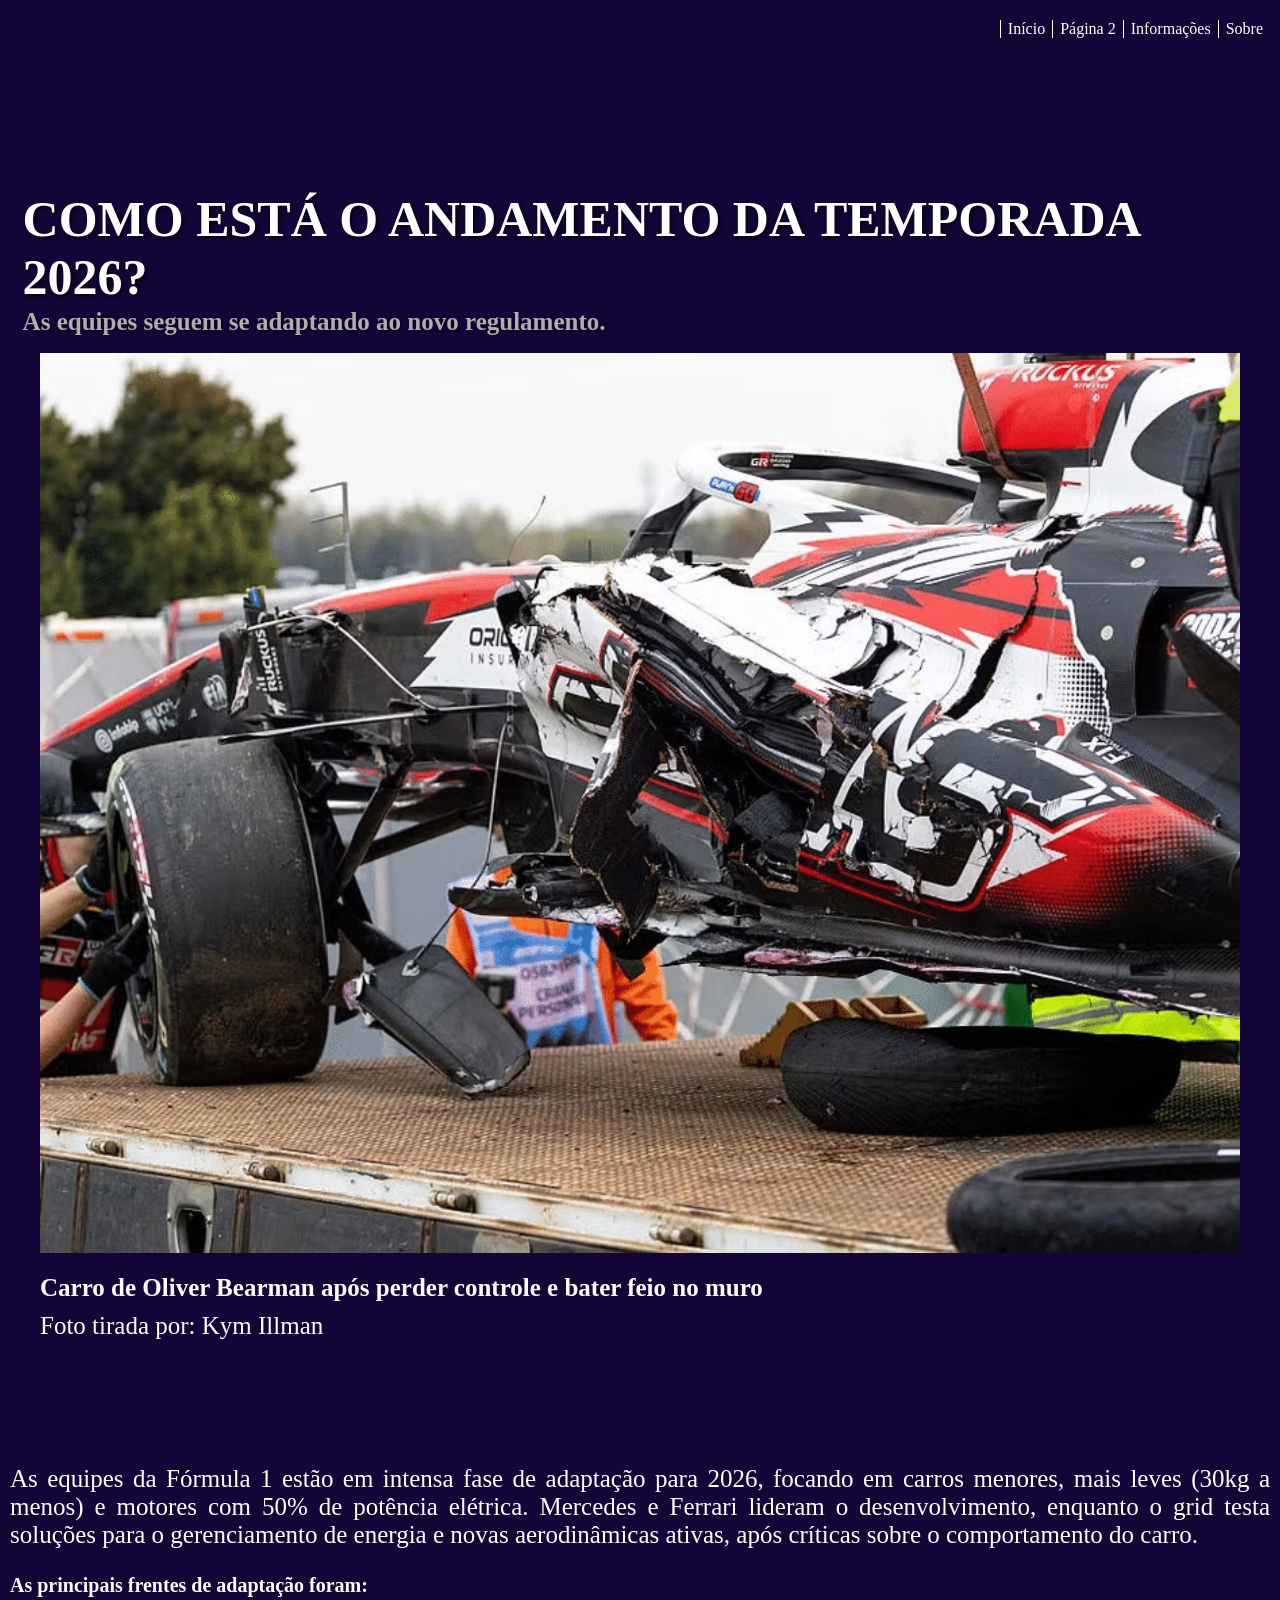
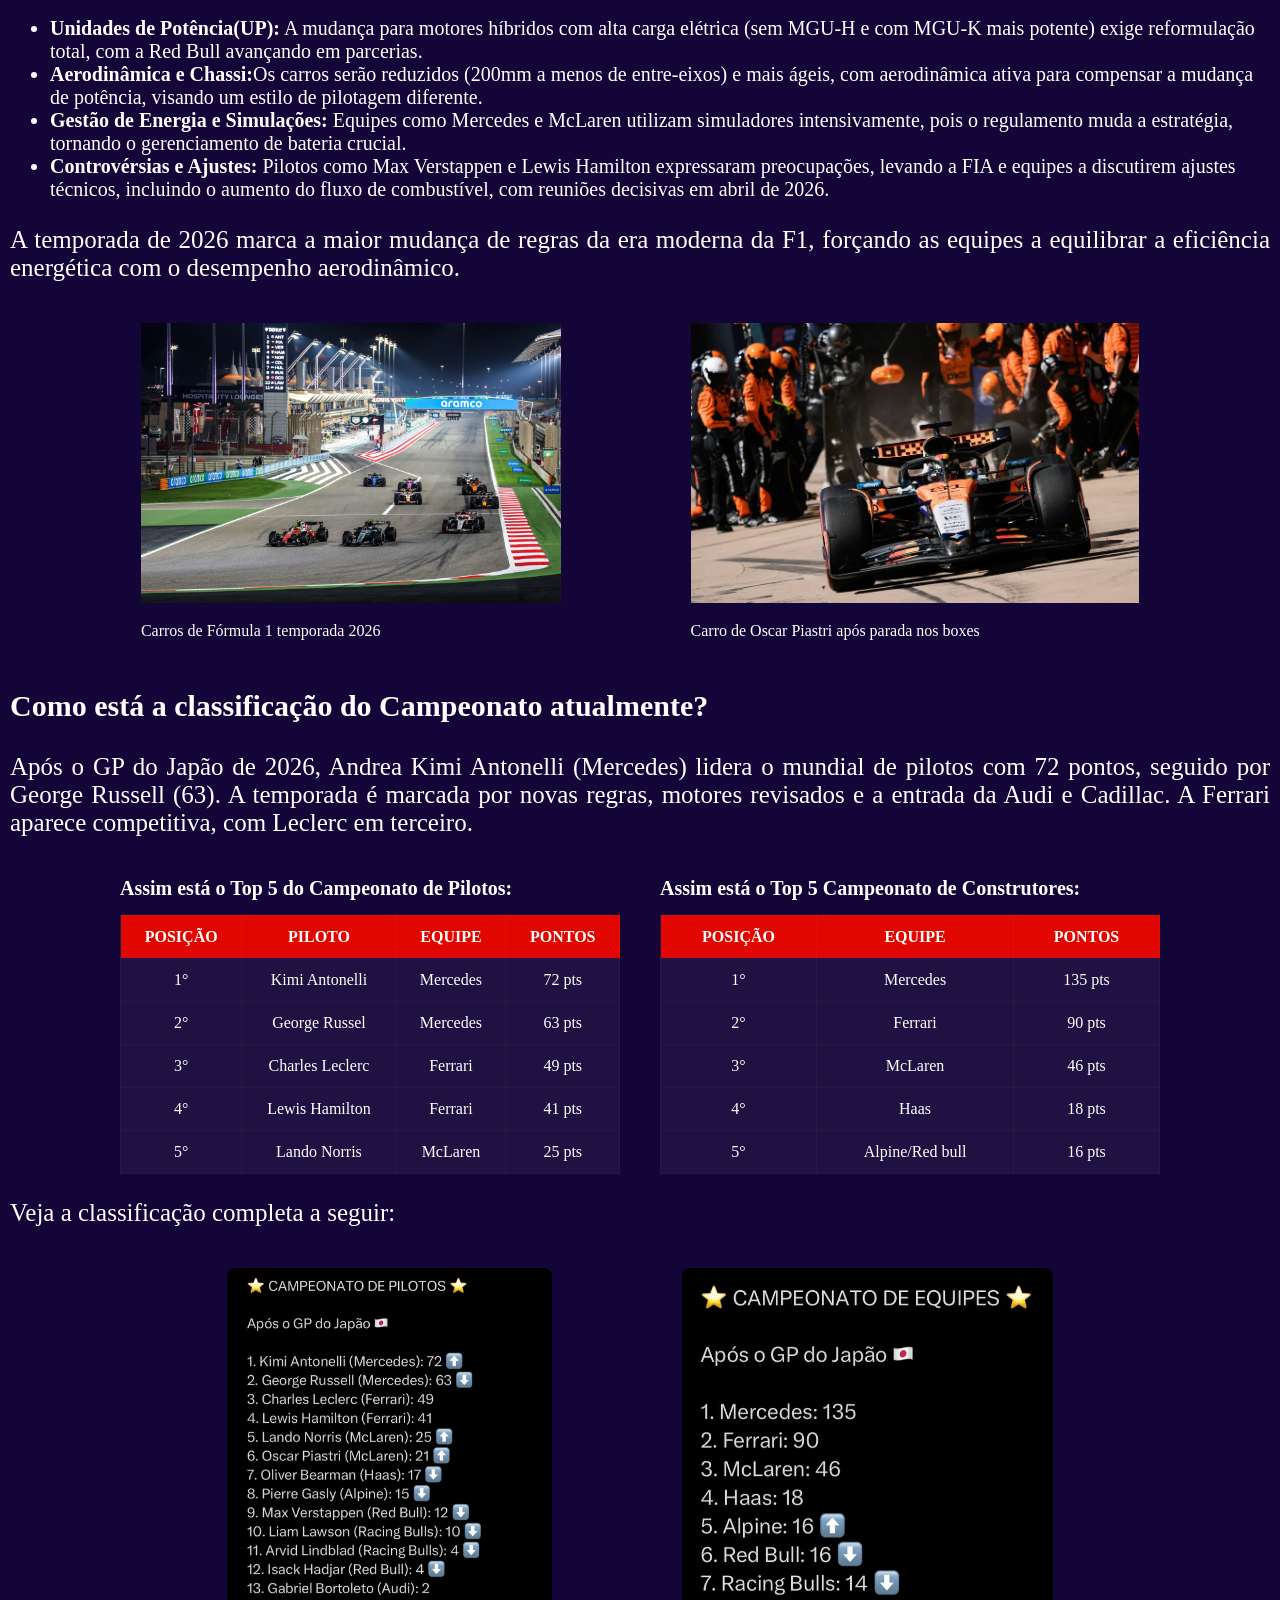
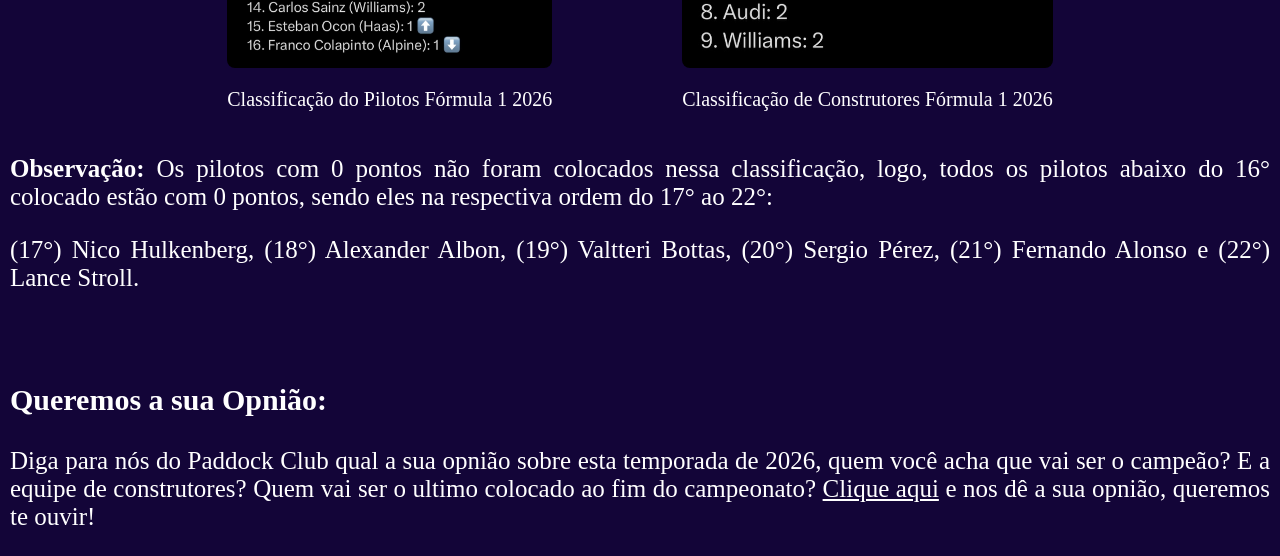
==== Paginas/pagina1.html @ cafbffb5 "ProjetoF1" ====
<!DOCTYPE html>
<html>
    <head>
        <meta charset="UTF-8">
        <meta name="viewport" content="width=device-width, initial-scale=1.0">
        <title>Temporada 2026</title>
        <link rel="stylesheet" type="text/css" href="../style.css">
        <link rel="icon" type="image/png" href="../Icones/f1.png">
    </head>
    <body id="pagina1">
        <nav>
            <div class="menu-div">
            <ul class="menutemp">
                <li class="title">
                    <a href="../index.html">Início</a>
                </li>
                <li><a href="../Paginas/pagina2.html">Página 2</a></li>
                <li>
                    <a href="#">Informações</a>
                    <ul>
                        <li><a href="#"></a></li>
                        <li><a href="#"></a></li>
                        <li><a href="#"></a></li>
                    </ul>
                </li>
                <li><a href="#">Sobre</a></li>
            </ul>
            </div>
        </nav>
        <div id="titulo">
        <h2>COMO ESTÁ O ANDAMENTO DA TEMPORADA 2026?</h2>
        <h6>As equipes seguem se adaptando ao novo regulamento.</h6>
        <div class="img-title">
            <figure>
                <img src="../Imagens/acidente bearman.png" width="1200" alt="carro f1 após batida">
                <figcaption>
                    <b>Carro de Oliver Bearman após perder controle e bater feio no muro</b>
                    <p>Foto tirada por: Kym Illman</p>
                </figcaption>
            </figure>
        </div>
    </div>
    <br>
    <br>
    <br>
    <P>As equipes da Fórmula 1 estão em intensa fase de adaptação para 2026, focando em carros menores, mais leves (30kg a menos) e motores com 50% de potência elétrica. Mercedes e Ferrari lideram o desenvolvimento, enquanto o grid testa soluções para o gerenciamento de energia e novas aerodinâmicas ativas, após críticas sobre o comportamento do carro.</P>
    <div class="text-pg1">
        <b>
            As principais frentes de adaptação foram:
        </b>
        <ul type="A">
            <li>
                <b>Unidades de Potência(UP):</b> A mudança para motores híbridos com alta carga elétrica (sem MGU-H e com MGU-K mais potente) exige reformulação total, com a Red Bull avançando em parcerias.
            </li>
            <li>
                <b>Aerodinâmica e Chassi:</b>Os carros serão reduzidos (200mm a menos de entre-eixos) e mais ágeis, com aerodinâmica ativa para compensar a mudança de potência, visando um estilo de pilotagem diferente.
            </li>
            <li><b>Gestão de Energia e Simulações:</b> Equipes como Mercedes e McLaren utilizam simuladores intensivamente, pois o regulamento muda a estratégia, tornando o gerenciamento de bateria crucial.</li>
            <li><b>Controvérsias e Ajustes:</b> Pilotos como Max Verstappen e Lewis Hamilton expressaram preocupações, levando a FIA e equipes a discutirem ajustes técnicos, incluindo o aumento do fluxo de combustível, com reuniões decisivas em abril de 2026.</li>
        </ul>
    </div>
    <p>
       A temporada de 2026 marca a maior mudança de regras da era moderna da F1, forçando as equipes a equilibrar a eficiência energética com o desempenho aerodinâmico.
    </p>
    <div class="img-body">
        <figure>
            <img src="../Imagens/image-16.webp"  alt="Carros de Fórmula 1" width="500">
            <figcaption>Carros de Fórmula 1 temporada 2026</figcaption>
        </figure>
        <figure>
             <img src="../Imagens/download.png"  alt="Carro da Equipe Maclaren" width="500">
            <figcaption>Carro de Oscar Piastri após parada nos boxes</figcaption>
        </figure>
    </div>
    <h3>Como está a classificação do Campeonato atualmente?</h3>
    <p>Após o GP do Japão de 2026, Andrea Kimi Antonelli (Mercedes) lidera o mundial de pilotos com 72 pontos, seguido por George Russell (63). A temporada é marcada por novas regras, motores revisados e a entrada da Audi e Cadillac. A Ferrari aparece competitiva, com Leclerc em terceiro.</p>
    <div class="tabelas">
        <table>
            <caption>Assim está o Top 5 do Campeonato de Pilotos:</caption>
            <tr>
                <th>Posição</th>
                <th>Piloto</th>
                <th>Equipe</th>
                <th>Pontos</th>
            </tr>
            <tr>
                <td>1°</td>
                <td>Kimi Antonelli</td>
                <td>Mercedes</td>
                <td>72 pts</td>
            </tr>
            <tr>
                <td>2°</td>
                <td>George Russel</td>
                <td>Mercedes</td>
                <td>63 pts</td>
            </tr>
            <tr>
                <td>3°</td>
                <td>Charles Leclerc</td>
                <td>Ferrari</td>
                <td>49 pts</td>
            </tr>
            <tr>
                <td>4°</td>
                <td>Lewis Hamilton</td>
                <td>Ferrari</td>
                <td>41 pts</td>
            </tr>
            <tr>
                <td>5°</td>
                <td>Lando Norris</td>
                <td>McLaren</td>
                <td>25 pts</td>
            </tr>
        </table>
        <table>
            <caption>Assim está o Top 5 Campeonato de Construtores:</caption>
             <tr>
                <th>Posição</th>
                <th>Equipe</th>
                <th>Pontos</th>
            </tr>
            <tr>
                <td>1°</td>
                <td>Mercedes</td>
                <td>135 pts</td>
            </tr>
            <tr>
                <td>2°</td>
                <td>Ferrari</td>
                <td>90 pts</td>
            </tr>
            <tr>
                <td>3°</td>
                <td>McLaren</td>
                <td>46 pts</td>
            </tr>
            <tr>
                <td>4°</td>
                <td>Haas</td>
                <td>18 pts</td>
            </tr>
            <tr>
                <td>5°</td>
                <td>Alpine/Red bull</td>
                <td>16 pts</td>
            </tr>
        </table>
    </div>
    <p>Veja a classificação completa a seguir:</p>
     <div class="img-end">
        <figure>
            <img src="../Imagens/Pilotos.jpg"  alt="Classificação de Pilotos" width="500">
            <figcaption>Classificação do Pilotos Fórmula 1 2026</figcaption>
        </figure>
        <figure>
             <img src="../Imagens/Construtores.png"  alt="Classificação de Construtores" width="500">
            <figcaption>Classificação de Construtores Fórmula 1 2026</figcaption>
        </figure>
    </div>
    <p>
        <b>Observação:</b> Os pilotos com 0 pontos não foram colocados nessa classificação, logo, todos os pilotos abaixo do 16° colocado estão com 0 pontos, sendo eles na respectiva ordem do 17° ao 22°:
        <p>(17°) Nico Hulkenberg, (18°) Alexander Albon, (19°) Valtteri Bottas, (20°) Sergio Pérez, (21°) Fernando Alonso e (22°) Lance Stroll.</p>
    </p>
    <br>
    <br>
    <h3>Queremos a sua Opnião:</h3>
    <p>Diga para nós do Paddock Club qual a sua opnião sobre esta temporada de 2026, quem você acha que vai ser o campeão? E a equipe de construtores? Quem vai ser o ultimo colocado ao fim do campeonato? 
        <a class="forms-link" href="../Paginas/forms.html">Clique aqui</a> e nos dê a sua opnião, queremos te ouvir!
    </p>
    </body>
</html>
---- style.css ----
body {
    background-color: rgb(19, 5, 56);
    color: rgb(255, 255, 255);

}

h2, h6 {
    text-align: center;
    color: rgb(255, 255, 255);
}
#bodyindex {
    text-align: left;
    border-width: 10px;
    margin: 10px;
}
.menu li {
    border-left: 1px solid rgb(255, 255, 255);
    list-style: none;
    padding: 0px 7px;
    text-align: center;
}
.menu {
    list-style: none;
    display: flex;
    justify-content: flex-end;
    margin: 0;
    padding: 10px 0px;
}
.menu li ul {
    position: absolute;
    top: 23px;
    left: -70px;
    display: none;
}
.menu li ul li {
    border: 2px solid black;
    background-color: rgb(255, 255, 255);
    display: block;
    width: 100px;
    left: 50px;
}
.menu a {
    color: rgb(255, 255, 255);
    text-decoration: none;
}
#banner{
    background-image: linear-gradient(rgba(0, 0, 0, 0.6), rgba(0, 0, 0, 0.6)), url(./Imagens/oficial.jpg);
    background-size: cover;
    background-position: center;

    text-align: center;
    color: white;

    padding: 100px;
    padding-bottom: 100px;

    margin: 0;
}
#banner h2{
    font-size: 50px;
    margin-bottom: 5px;
    color: rgb(255, 255, 255);
    text-shadow: 2px 2px 4px rgba(0, 0, 0, 0.7) ;
}
#banner h6{
    font-size: 22px;
    margin-top: 0px;
    text-shadow: 1px 1px 3px rgba(0, 0, 0, 0.7) ;
}
p {
    text-align: justify;
    font-size: 25px;
}
h3{
    font-size: 30px;
}
.galeria figure {
    margin: 0;
    width: 450px;
    text-align: center;
}
.galeria figure img {
    width: 100%;
    height: 280px; 
    object-fit: cover;
}
.galeria figcaption {
    margin-top: 12px; 
    line-height: 1.5; 
}
.galeria {
    display: flex;
    justify-content: center;
    gap: 50px;
}
.cards {
    padding: 20px;
}

.card-list {
    display: flex;
    justify-content: space-around;
    gap: 30px;
    flex-wrap: wrap;
}

.card-body {
    display: flex;
    flex-direction: column;
    align-items: center;
    flex: 1;
    max-width: 350px;
}

.card-img {
    width: 100%;
    height: 300px;
    object-fit: cover;
    border-radius: 6px;
}

.card-text {
    width: 100%;
    margin: 0;
    font-size: 55px;
}
#pagina1{
    text-align: left;
    border-width: 10px;
    margin: 10px;
}
.menutemp{
    list-style: none;
    display: flex;
    justify-content: flex-end;
    margin: 0;
    padding: 10px 0px;
}
.menutemp li {
    border-left: 1px solid rgb(255, 255, 255);
    list-style: none;
    padding: 0px 7px;
    text-align: center;
}
.menutemp li ul {
    position: absolute;
    top: 23px;
    left: -70px;
    display: none;
}
.menutemp li ul li {
    border: 2px solid black;
    background-color: rgb(255, 255, 255);
    display: block;
    width: 100px;
    left: 50px;
}
.menutemp a {
    color: rgb(255, 255, 255);
    text-decoration: none;
}
#titulo{
    text-align: left;

    padding-top: 100px;
    padding-bottom: 0px;
    padding-left: 1%;
    padding-right: 1%;

}
#titulo h2{
    font-size: 50px;
    margin-bottom: 2px;
    color: rgb(255, 255, 255);
    text-shadow: 2px 2px 4px rgba(0, 0, 0, 0.7) ;
    text-align: left;
}
#titulo h6{
    font-size: 25px;
    margin-top: 0px;
    margin-bottom: 0px;
    color:rgb(175, 173, 173);
    text-shadow: 1px 1px 3px rgba(0, 0, 0, 0.7) ;
    text-align: left;
}
.img-title figcaption {
    margin-top: 12px; 
    line-height: 1.5;
    font-size: 25px;
}
.img-title {
    display:flex;
    margin-top: 1px;
    justify-content: center;
    
}
.img-title figcaption p {
    margin-top: 1px; 
    line-height: 1.5;
    font-size: 25px;
}
.text-pg1{
    font-size: 20px;
}
.galeria figure {
    margin: 0;
    width: 450px;
    text-align: center;
}
.img-body figure img {
    width: 100%;
    height: 280px; 
    object-fit: cover;
}
.img-body figcaption {
    margin-top: 12px; 
    line-height: 1.5; 
}
.img-body {
    display: flex;
    justify-content: center;
    gap: 50px;
}
.tabelas{
    display: flex;
    justify-content: center;
    gap: 40px;
    align-items: flex-start;
    margin-top: 40px;
}
.tabelas table {
    border-collapse: collapse ;
    background-color: rgba(255, 255, 255, 0.05);
    color: white;
    width: 500px;
}
.tabelas caption{
    font-size: 20px;
    font-weight: bold;
    margin-bottom: 15px;
    text-align: left ;
    white-space: nowrap;
}
.tabelas th, .tabelas td {
    border: 1px solid rgba(255, 255, 255, 0.03);
    padding: 12px 20px;
    text-align: center;
}
.tabelas th{
    background-color: #E10600;
    text-transform: uppercase;
}
.img-end figure img {
    width: 100%;
    height: 400px; 
    object-fit: contain;
    background-color: black;
    border-radius: 8px;
}
.img-end figcaption {
    margin-top: 12px; 
    line-height: 1.5; 
    text-align: center;
    font-size: 20px;
}
.img-end {
    display: flex;
    justify-content: center;
    gap: 50px;
}
.forms-link{
    color: white;
}
#pagina2{
    text-align: left;
    border-width: 10px;
    margin: 10px;
}
.menutemp{
    list-style: none;
    display: flex;
    justify-content: flex-end;
    margin: 0;
    padding: 10px 0px;
}
.menutemp li {
    border-left: 1px solid rgb(255, 255, 255);
    list-style: none;
    padding: 0px 7px;
    text-align: center;
}
.menutemp li ul {
    position: absolute;
    top: 23px;
    left: -70px;
    display: none;
}
.menutemp li ul li {
    border: 2px solid black;
    background-color: rgb(255, 255, 255);
    display: block;
    width: 100px;
    left: 50px;
}
.menutemp a {
    color: rgb(255, 255, 255);
    text-decoration: none;
}
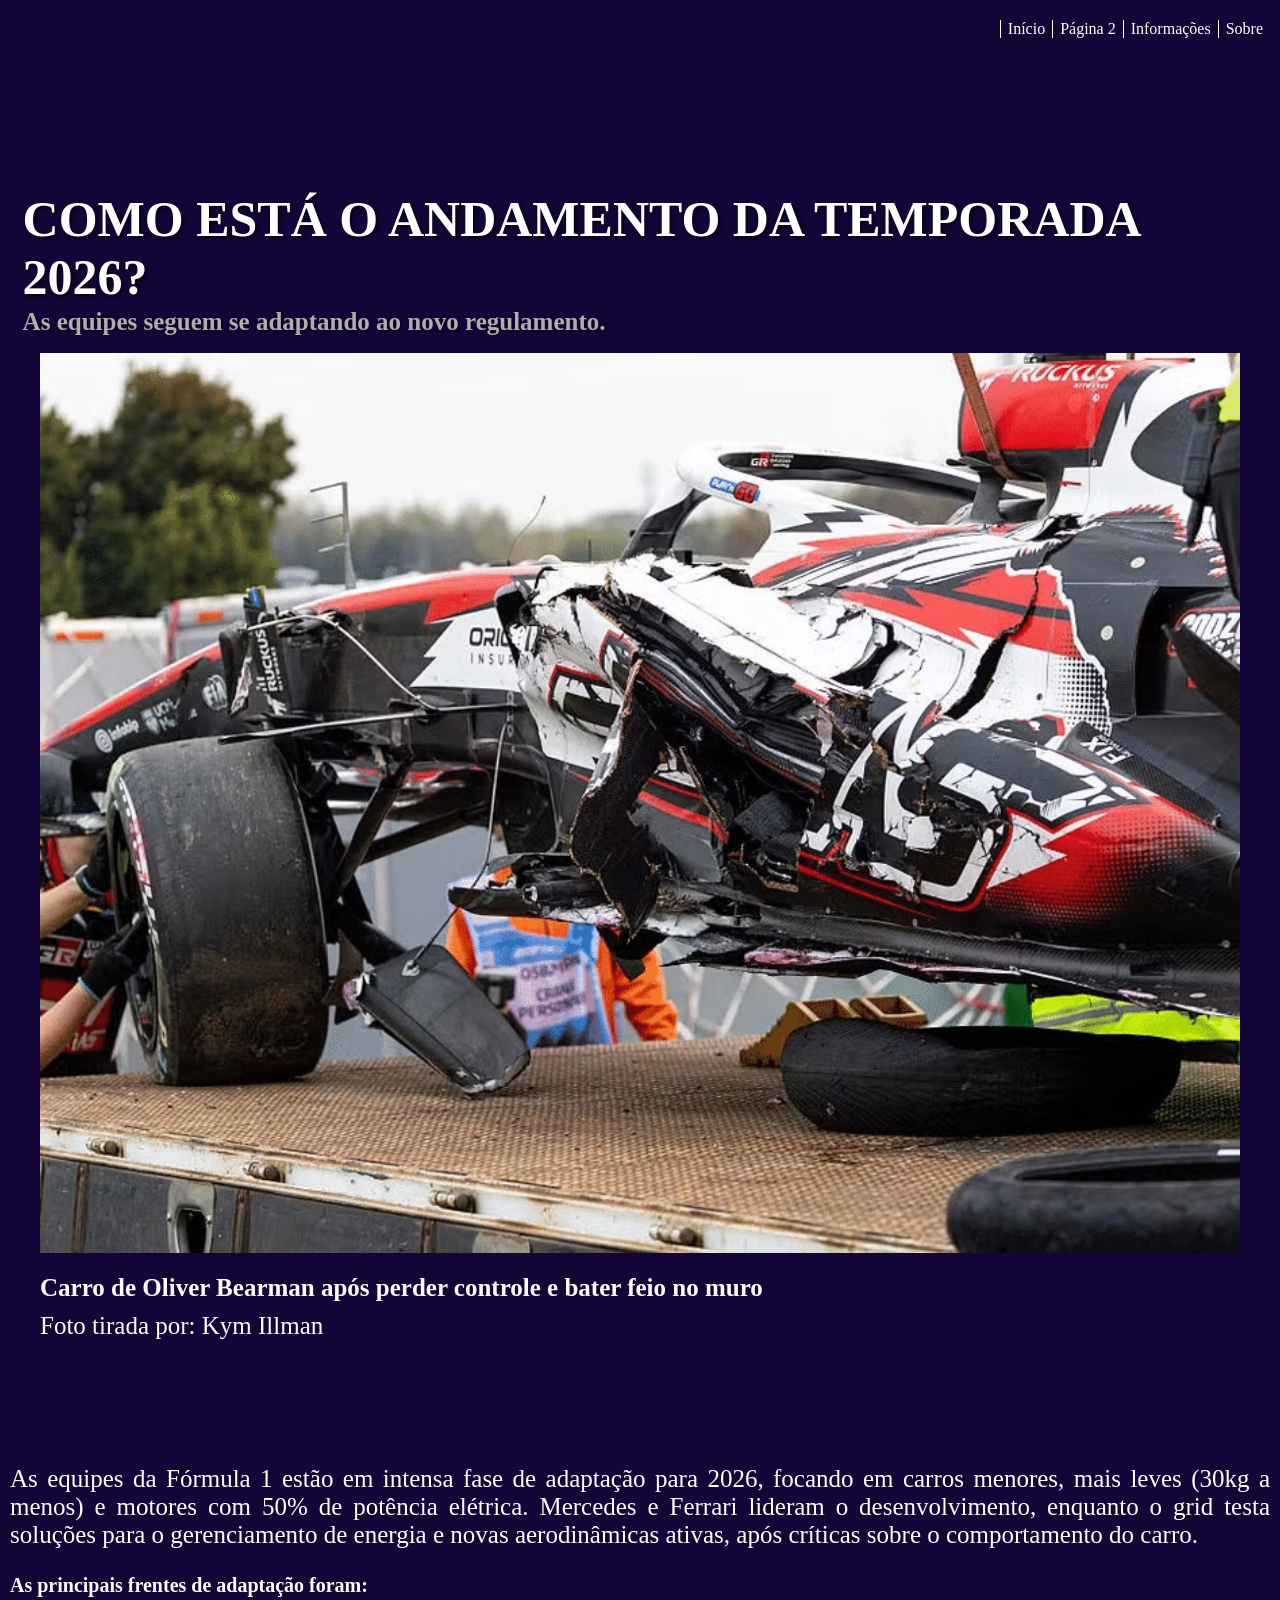
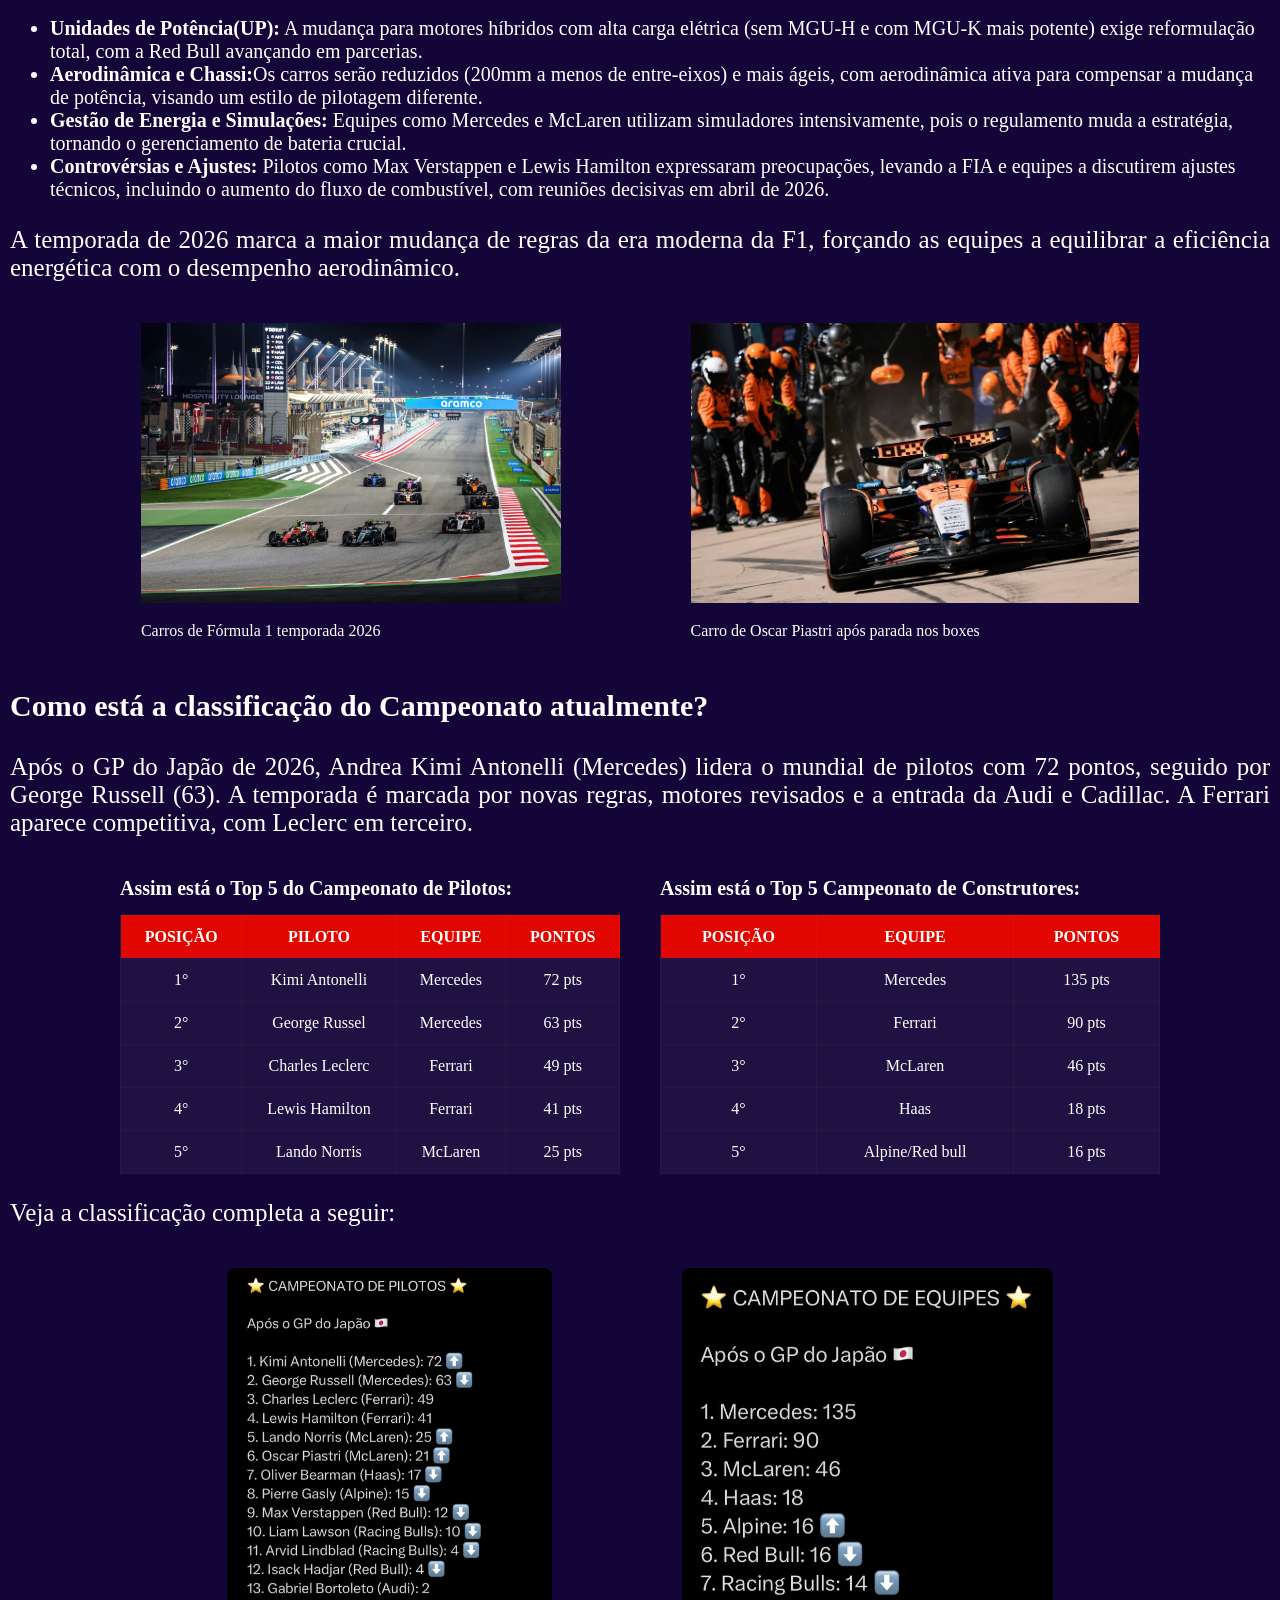
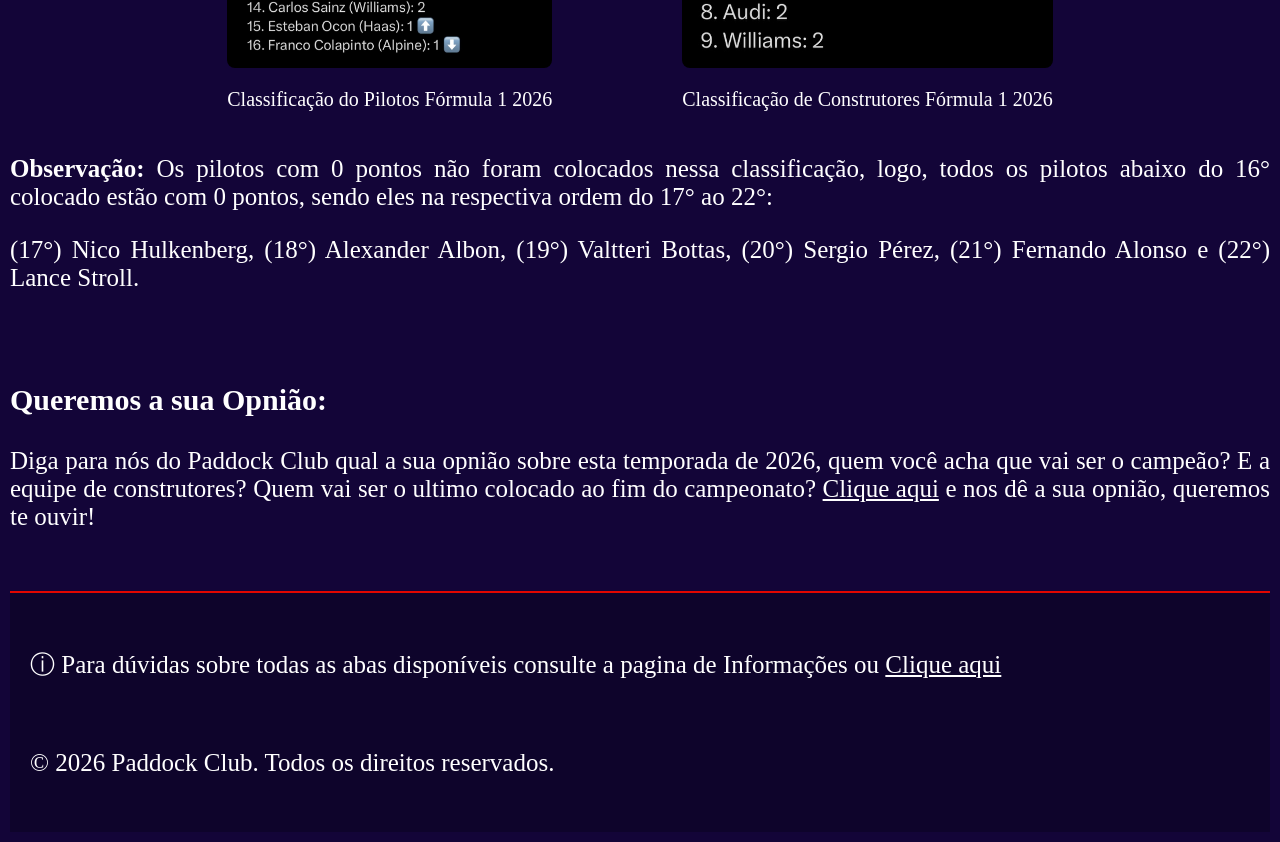
==== commit 7ea1e954: "Alteração final" ====
--- a/Paginas/pagina1.html
+++ b/Paginas/pagina1.html
@@ -169,5 +169,12 @@
     <p>Diga para nós do Paddock Club qual a sua opnião sobre esta temporada de 2026, quem você acha que vai ser o campeão? E a equipe de construtores? Quem vai ser o ultimo colocado ao fim do campeonato? 
         <a class="forms-link" href="../Paginas/forms.html">Clique aqui</a> e nos dê a sua opnião, queremos te ouvir!
     </p>
+    <footer class="rodape">
+        <p>&#x24D8; Para dúvidas sobre todas as abas disponíveis consulte a pagina de Informações ou <a class="forms-link" href="">Clique aqui</a></p>
+        <br>
+        <p>
+            &copy; 2026 Paddock Club. Todos os direitos reservados.
+        </p>
+    </footer>
     </body>
 </html>
--- a/style.css
+++ b/style.css
@@ -305,4 +305,207 @@
 .menutemp a {
     color: rgb(255, 255, 255);
     text-decoration: none;
+}
+.video-box{
+    position: relative;
+    width: 90%;
+    max-width: 1200px;
+    margin: 40px auto;
+    display: flex;
+    justify-content:center ;
+}
+.video-box::before{
+content: "";
+display: block;
+padding-top: 56.25%;
+}
+.video-box iframe{
+    position: absolute;
+    top: 0;
+    left: 0;
+    width: 100%;
+    height: 100%;
+    border: 0;
+}
+.video-vertical-box {
+    display: flex;
+    justify-content: center;
+    margin: 40px auto; /* Dá um respiro em cima e embaixo */
+    width: 100%;
+}
+.audio-box{
+    display:flex;
+    justify-content: center;
+    margin-top: 40px;
+    margin-bottom: 40px;
+}
+
+.rodape {
+    background-color: rgb(14, 4, 43);
+    color: white;
+    text-align: center;
+    padding: 30px 20px;
+    margin-top: 60px;
+    border-top: 2px solid #E10600;
+}
+.form-container {
+    max-width: 700px;
+    margin: 50px auto;
+    background-color: rgba(255, 255, 255, 0.05); /* Fundo vidro */
+    padding: 40px;
+    border-radius: 12px;
+    box-shadow: 0px 5px 20px rgba(0, 0, 0, 0.6);
+    color: white;
+}
+.form-container h2 {
+    text-align: center;
+    color: #E10600;
+    margin-bottom: 30px;
+    text-transform: uppercase;
+}
+.grupo-form {
+    border: 1px solid rgba(255, 255, 255, 0.2);
+    border-radius: 8px;
+    padding: 25px;
+    margin-bottom: 30px;
+}
+
+.grupo-form legend {
+    color: #E10600;
+    font-size: 18px;
+    font-weight: bold;
+    padding: 0 15px;
+    text-transform: uppercase;
+}
+.form-container h5 {
+    font-size: 16px;
+    color: #fff;
+    margin-top: 25px;
+    margin-bottom: 15px;
+    border-bottom: 1px solid rgba(255,255,255,0.1);
+    padding-bottom: 5px;
+}
+.campo label {
+    display: block;
+    margin-top: 15px;
+    margin-bottom: 5px;
+    font-weight: 500;
+}
+.campo input[type="text"],
+.campo input[type="email"],
+.campo input[type="date"],
+.campo textarea {
+    width: 100%;
+    padding: 12px;
+    background-color: rgba(0, 0, 0, 0.4);
+    border: 1px solid rgba(255, 255, 255, 0.2);
+    border-radius: 6px;
+    color: white;
+    font-family: inherit;
+    box-sizing: border-box;
+    transition: 0.3s;
+}
+.campo input:focus, .campo textarea:focus {
+    outline: none;
+    border-color: #E10600;
+    background-color: rgba(0, 0, 0, 0.6);
+}
+.opçao {
+    display: flex;
+    align-items: center;
+    margin-bottom: 10px;
+}
+
+.opçao input[type="radio"] {
+    margin-right: 10px;
+    width: 16px;
+    height: 16px;
+    cursor: pointer;
+    accent-color: #E10600;
+}
+.opçao label {
+    cursor: pointer;
+    font-size: 15px;
+}
+.campo-escondido {
+    display: none;
+    margin-left: 15px;
+    padding: 8px 12px;
+    border: 1px solid rgba(255, 255, 255, 0.3);
+    border-radius: 4px;
+    background-color: rgba(0, 0, 0, 0.4);
+    color: white;
+    width: 250px;
+}
+input[value="outro"]:checked ~ .campo-escondido {
+    display: block;
+    animation: aparecer 0.3s ease-in-out;
+}
+
+@keyframes aparecer {
+    from { opacity: 0; transform: translateX(-10px); }
+    to { opacity: 1; transform: translateX(0); }
+}
+.termos-box {
+    margin-top: 20px;
+    margin-bottom: 30px;
+    padding: 15px;
+    background-color: rgba(0,0,0,0.2);
+    border-radius: 8px;
+}
+
+.checkbox-item {
+    margin-bottom: 10px;
+    display: flex;
+    align-items: center;
+}
+
+.checkbox-item input[type="checkbox"] {
+    margin-right: 10px;
+    width: 16px;
+    height: 16px;
+    accent-color: #E10600;
+    cursor: pointer;
+}
+
+.checkbox-item label {
+    cursor: pointer;
+    font-size: 14px;
+}
+.botoes-form {
+    display: flex;
+    gap: 15px;
+}
+
+.botoes-form input[type="submit"],
+.botoes-form input[type="reset"] {
+    padding: 15px 30px;
+    border: none;
+    border-radius: 6px;
+    font-size: 16px;
+    font-weight: bold;
+    text-transform: uppercase;
+    cursor: pointer;
+    transition: 0.3s;
+}
+
+.botoes-form input[type="submit"] {
+    background-color: #E10600;
+    color: white;
+    flex: 2;
+}
+
+.botoes-form input[type="submit"]:hover {
+    background-color: #b30500;
+}
+
+.botoes-form input[type="reset"] {
+    background-color: transparent;
+    color: white;
+    border: 1px solid rgba(255, 255, 255, 0.3);
+    flex: 1;
+}
+
+.botoes-form input[type="reset"]:hover {
+    background-color: rgba(255, 255, 255, 0.1);
 }
